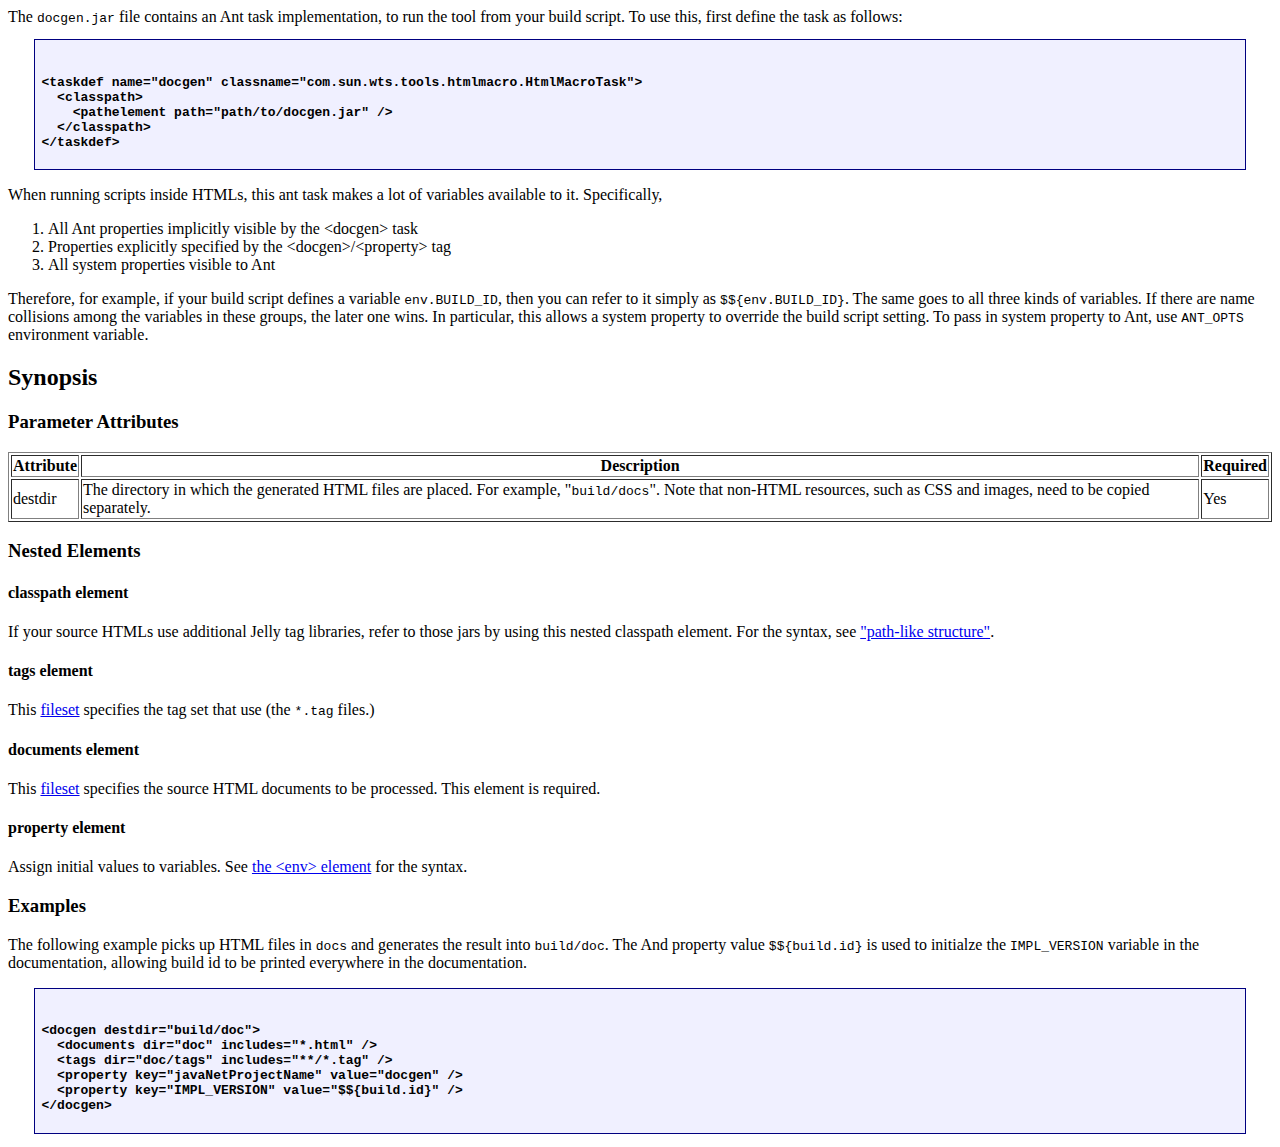
==== doc/antTask.html @ cdbd93eb "initial import." ====
<html>
<head caption="Docgen Ant Task">
  <link rel="stylesheet" type="text/css" href="style/main.css"/>
</head>
<body>
	The <tt>docgen.jar</tt> file contains an Ant task implementation, to run the tool from your build script. To use this, first define the task as follows:
<pre class=ant-example><xmp>
<taskdef name="docgen" classname="com.sun.wts.tools.htmlmacro.HtmlMacroTask">
  <classpath>
    <pathelement path="path/to/docgen.jar" />
  </classpath>
</taskdef>
</xmp></pre>

<p>
	When running scripts inside HTMLs, this ant task makes a lot of variables available to it. Specifically,
<ol>
	<li>All Ant properties implicitly visible by the &lt;docgen> task
	<li>Properties explicitly specified by the &lt;docgen>/&lt;property> tag
	<li>All system properties visible to Ant
</ol>
<p>
	Therefore, for example, if your build script defines a variable <tt>env.BUILD_ID</tt>, then you can refer to it simply as <tt>$${env.BUILD_ID}</tt>. The same goes to all three kinds of variables. If there are name collisions among the variables in these groups, the later one wins. In particular, this allows a system property to override the build script setting. To pass in system property to Ant, use <tt>ANT_OPTS</tt> environment variable.
	

<h2>Synopsis</h2>
<h3>Parameter Attributes</h3>
<table border=1>
	<tr>
		<th>Attribute</th>
		<th>Description</th>
		<th>Required</th>
	</tr>
	<tr>
		<td>destdir
		<td>The directory in which the generated HTML files are placed. For example, "<tt>build/docs</tt>". Note that non-HTML resources, such as CSS and images, need to be copied separately.
		<td>Yes
</table>

<h3>Nested Elements</h3>
<h4>classpath element</h4>
<p>
	If your source HTMLs use additional Jelly tag libraries, refer to those jars by using this nested classpath element. For the syntax, see <a href="http://jakarta.apache.org/ant/manual/using.html#path">"path-like structure"</a>.

<h4>tags element</h4>
	This <a href="http://jakarta.apache.org/ant/manual/CoreTypes/fileset.html">fileset</a> specifies the tag set that use (the <tt>*.tag</tt> files.)

<h4>documents element</h4>
	This <a href="http://jakarta.apache.org/ant/manual/CoreTypes/fileset.html">fileset</a> specifies the source HTML documents to be processed. This element is required.

<h4>property element</h4>
<p>
	Assign initial values to variables. See <a href="http://ant.apache.org/manual/CoreTasks/exec.html#env">the &lt;env> element</a> for the syntax.


<h3>Examples</h3>
<p>
	The following example picks up HTML files in <tt>docs</tt> and generates the result into <tt>build/doc</tt>.
	The And property value <tt>$${build.id}</tt> is used to initialze the <tt>IMPL_VERSION</tt> variable in the documentation, allowing build id to be printed everywhere in the documentation.
	
<pre class=ant-example><xmp>
<docgen destdir="build/doc">
  <documents dir="doc" includes="*.html" />
  <tags dir="doc/tags" includes="**/*.tag" />
  <property key="javaNetProjectName" value="docgen" />
  <property key="IMPL_VERSION" value="$${build.id}" />
</docgen>
</xmp></pre>
</body>
</html>
---- doc/style/main.css ----
@import "sun.css";

table.property {
	margin-left: 2em;
}

table.property tr td {
	background-color: rgb(240,240,255);
	padding: 0.2em;
}

pre.code {
	background-color: rgb(240,240,255);
	border: 1px solid navy;
	color: black;
	font-weight: bold;
	padding: 0.5em;
	margin-left: 2em;
	margin-right: 2em;
}

DL.cli-options {/* list of command line options*/
	margin-left: 2em;
}

DIV.footer {/* header on each HTML file that shows the revision */
	text-align: right;
	font-size: 0.8em;
	padding-right: 80px;
	background: url("sunlogo.gif") no-repeat right bottom;
}

DIV.nested-elements {/*Any synopsys, nested elements*/
	margin-left: 2em;
}

PRE.ant-example {
	/* same with PRE.code */
	background-color: rgb(240,240,255);
	border: 1px solid navy;
	color: black;
	font-weight: bold;
	padding: 0.5em;
	margin-left: 2em;
	margin-right: 2em;
}
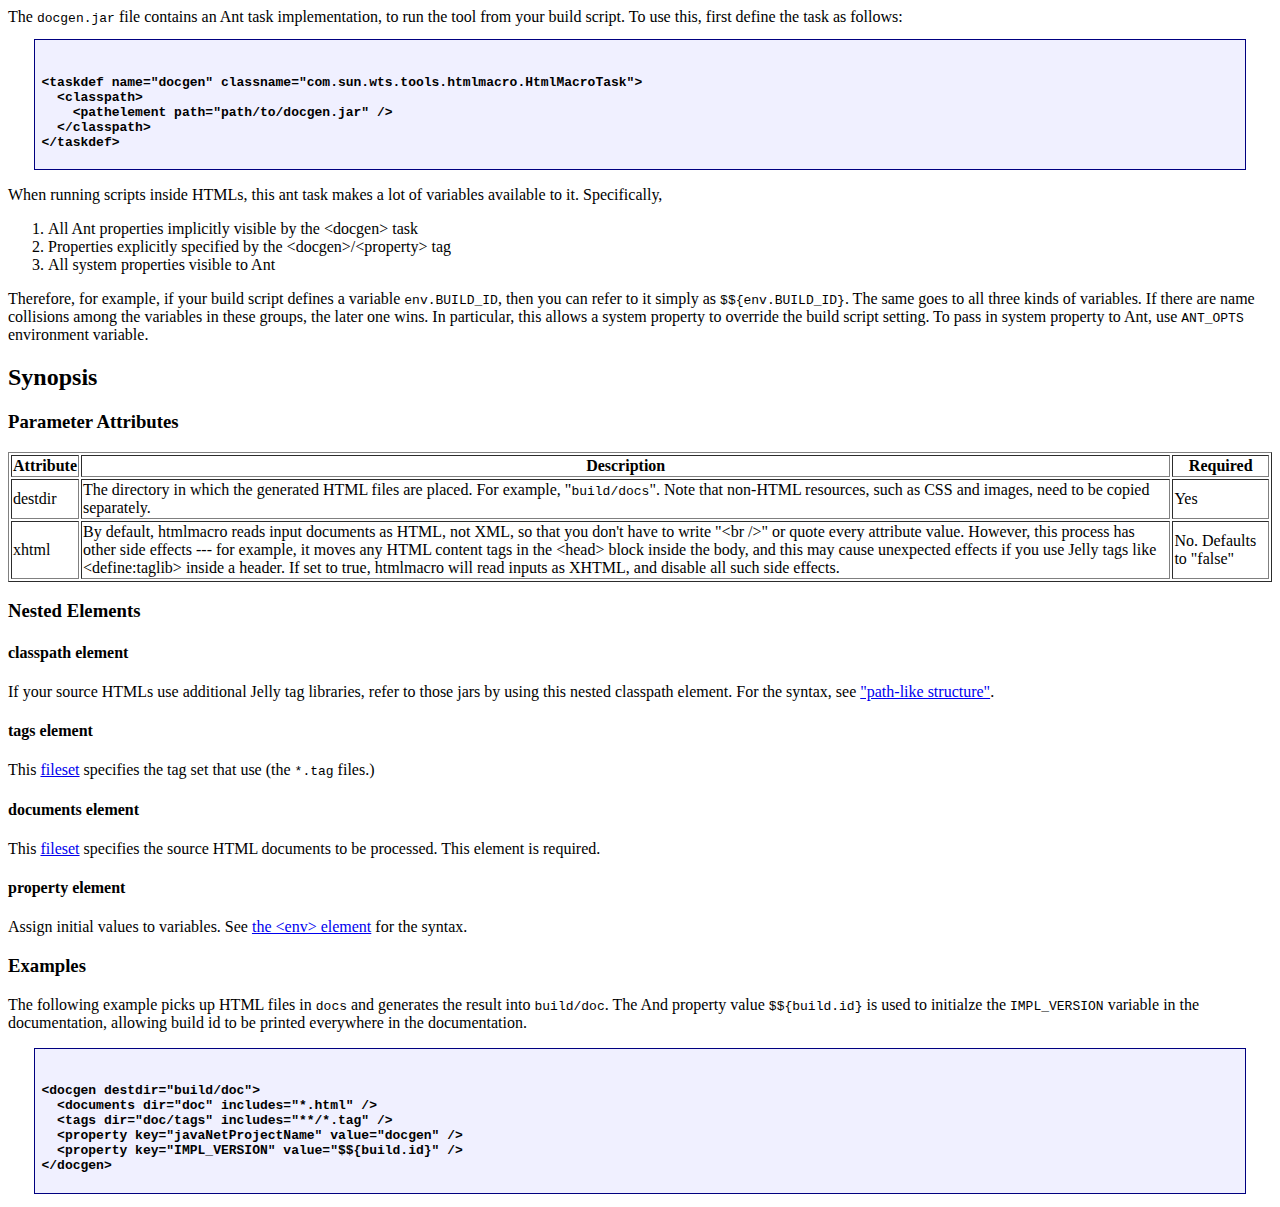
==== commit b8e4f131: "added xhtml option" ====
--- a/doc/antTask.html
+++ b/doc/antTask.html
@@ -35,6 +35,11 @@
 		<td>destdir
 		<td>The directory in which the generated HTML files are placed. For example, "<tt>build/docs</tt>". Note that non-HTML resources, such as CSS and images, need to be copied separately.
 		<td>Yes
+	<tr>
+		<td>xhtml
+		<td>
+			By default, htmlmacro reads input documents as HTML, not XML, so that you don't have to write "&lt;br />" or quote every attribute value. However, this process has other side effects --- for example, it moves any HTML content tags in the &lt;head> block inside the body, and this may cause unexpected effects if you use Jelly tags like &lt;define:taglib> inside a header. If set to true, htmlmacro will read inputs as XHTML, and disable all such side effects.
+		<td>No. Defaults to "false"
 </table>
 
 <h3>Nested Elements</h3>
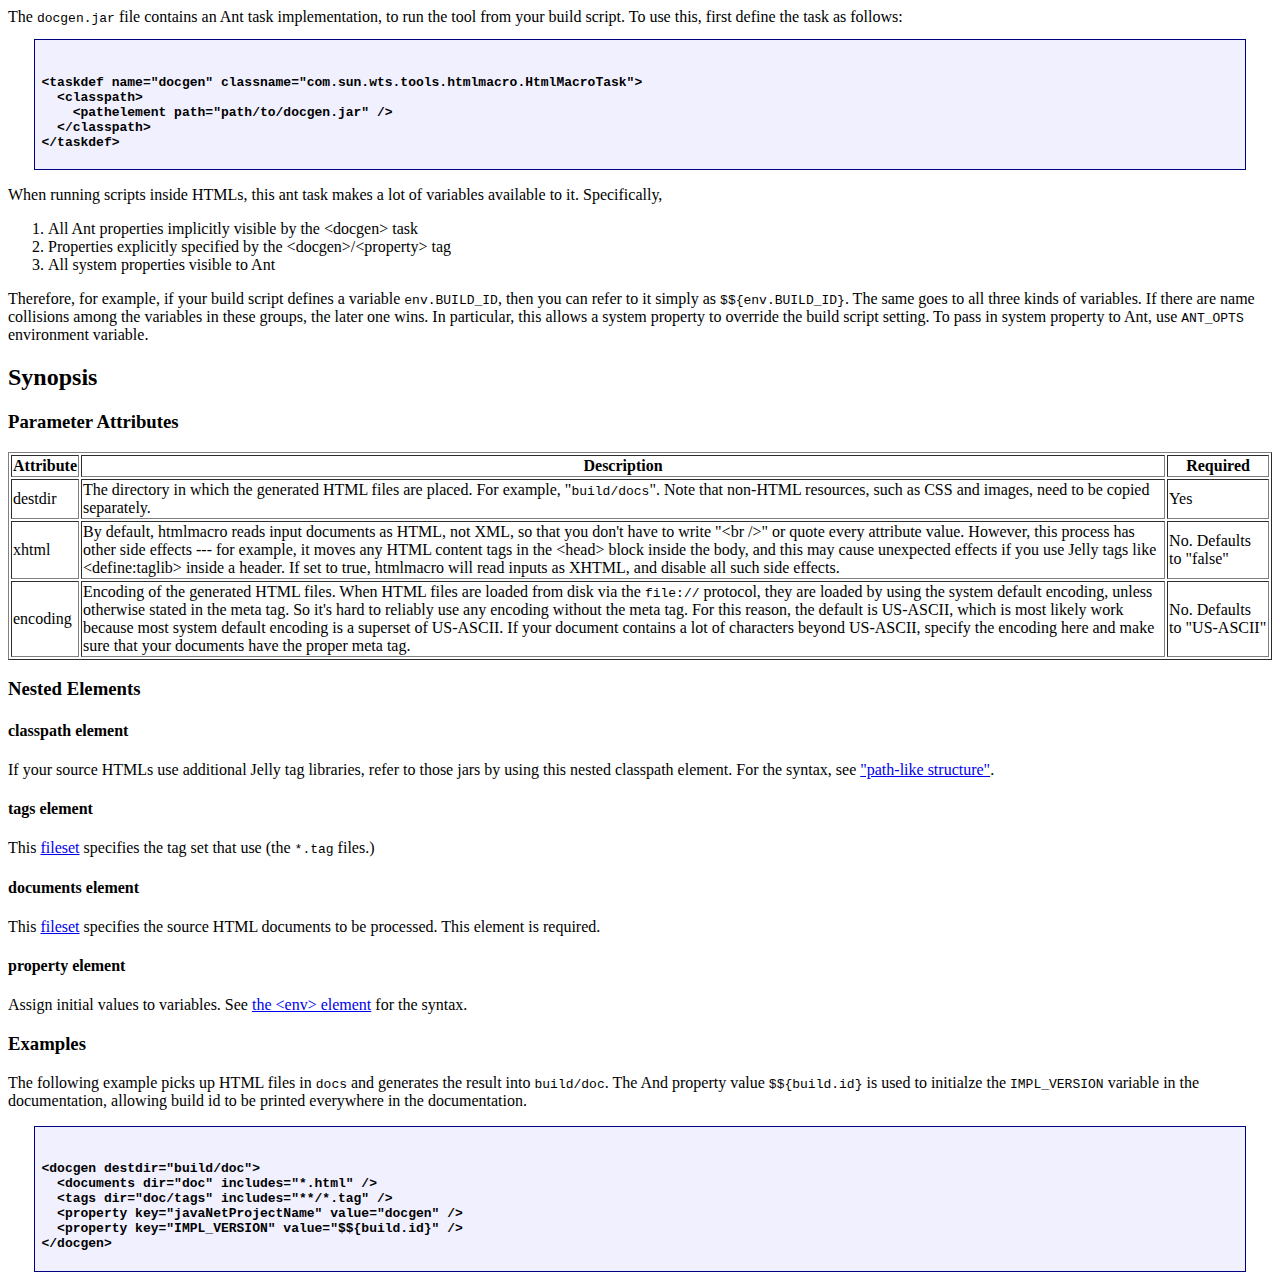
==== commit 705e6af0: "added an option to set encoding" ====
--- a/doc/antTask.html
+++ b/doc/antTask.html
@@ -40,6 +40,11 @@
 		<td>
 			By default, htmlmacro reads input documents as HTML, not XML, so that you don't have to write "&lt;br />" or quote every attribute value. However, this process has other side effects --- for example, it moves any HTML content tags in the &lt;head> block inside the body, and this may cause unexpected effects if you use Jelly tags like &lt;define:taglib> inside a header. If set to true, htmlmacro will read inputs as XHTML, and disable all such side effects.
 		<td>No. Defaults to "false"
+	<tr>
+		<td>encoding
+		<td>
+			Encoding of the generated HTML files. When HTML files are loaded from disk via the <tt>file://</tt> protocol, they are loaded by using the system default encoding, unless otherwise stated in the meta tag. So it's hard to reliably use any encoding without the meta tag. For this reason, the default is US-ASCII, which is most likely work because most system default encoding is a superset of US-ASCII. If your document contains a lot of characters beyond US-ASCII, specify the encoding here and make sure that your documents have the proper meta tag.
+		<td>No. Defaults to "US-ASCII"
 </table>
 
 <h3>Nested Elements</h3>
